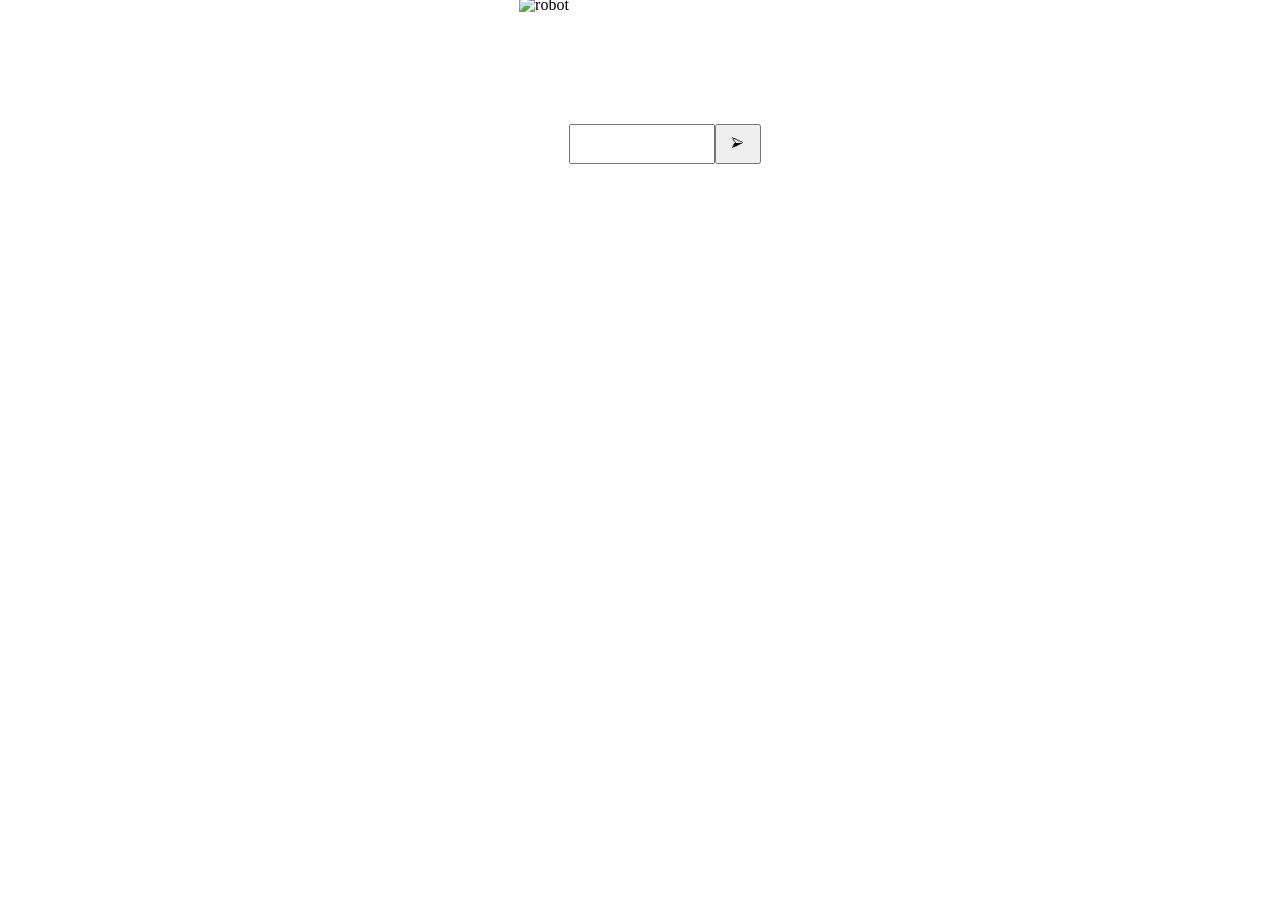
==== fichiersdPdf-autres/js/exoApi/index.html @ 8af1e51b "bot aeona et aichatbot" ====
<!DOCTYPE html>
<html lang="en">
<head>
    <meta charset="UTF-8">
    <meta http-equiv="X-UA-Compatible" content="IE=edge">
    <meta name="viewport" content="width=device-width, initial-scale=1.0">
    <link rel="stylesheet" href="assets/css/style.css">
    <title>Document</title>
</head>
<body>
    <div id="main">
        <img src="https://www.softbankrobotics.com/emea/themes/custom/softbank/images/360/pepper.png" alt="robot">
        <div id="chat">
            <form>
                <input type="text" name="chat" id="input">
                <input class="customButton" id="submit" type="submit" value="⮚">
            </form> 
        </div>
    </div>
    <script src="assets/js/aeona.js"></script>
</body>
</html>
---- fichiersdPdf-autres/js/exoApi/assets/css/style.css ----
body{
    height: 100vh;
    margin: 0;
}
img{
    height: 100vh;
}
#main{
    display: flex;
    flex-wrap: wrap;
    align-content: center;
    justify-content: center; 
    height: 99vh;
}

#chat{
    margin-top: 10%;
    max-width: 15%;
}

#chat #input{
    width: 100%;
}

form{
    display: flex;
}

.bot, .me{
    margin:1%;
    text-align: center;
    border-radius: 5px;
    padding: 5px;
    color: white;
    font-style: italic;
    font-weight: bold;
    width: 90%;
}
.me{
    background-color: #cb1d1d85;

}
.bot{
    background-color: black;
}

.customButton {
    right: 20px;
    bottom: 20px;
    box-shadow: none;
    width: 30%;
    height: 40px;
    line-height: 42px;
    -webkit-perspective: 230px;
    perspective: 230px;
}


@media screen and (max-width:1000px) {
    #chat{
        max-width: 50%;
    }
}
/*
    #submit{
        width: 100%;
    }
    #input{
        width: 95%;
    } 
    #ecran{
        top: 27%;
        left: 45.7%;
        background-color: #d0e4ed;
        margin-top: 13.4%;
        margin-left: 45.2%; 
        width: 8.5%;
        min-width: 165px;
        height: 10%;
        min-height: 95px;
    }
*/
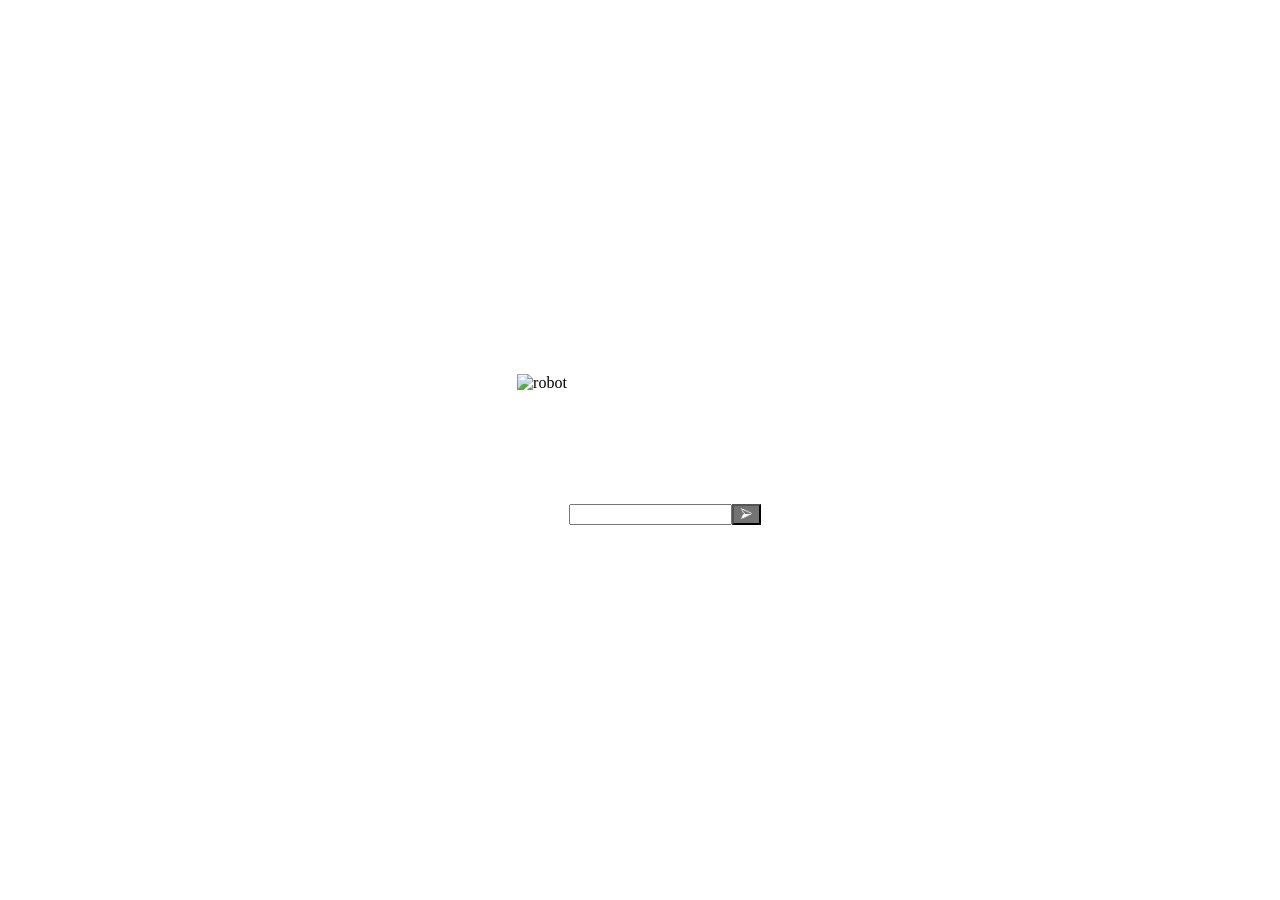
==== commit 96da6f7b: "aiChatbot" ====
--- a/fichiersdPdf-autres/js/exoApi/index.html
+++ b/fichiersdPdf-autres/js/exoApi/index.html
@@ -17,6 +17,6 @@
             </form> 
         </div>
     </div>
-    <script src="assets/js/aeona.js"></script>
+    <script src="assets/js/AIChatbot.js"></script>
 </body>
 </html>
--- a/fichiersdPdf-autres/js/exoApi/assets/css/style.css
+++ b/fichiersdPdf-autres/js/exoApi/assets/css/style.css
@@ -2,20 +2,26 @@
     height: 100vh;
     margin: 0;
 }
-img{
-    height: 100vh;
-}
+
 #main{
     display: flex;
     flex-wrap: wrap;
     align-content: center;
     justify-content: center; 
-    height: 99vh;
+    height: 100%;
+
+}
+
+img{
+    max-height: 90%;
 }
 
 #chat{
     margin-top: 10%;
     max-width: 15%;
+    overflow: scroll;
+    padding: 2px;
+    max-height: 70%;
 }
 
 #chat #input{
@@ -45,20 +51,29 @@
 }
 
 .customButton {
-    right: 20px;
-    bottom: 20px;
-    box-shadow: none;
-    width: 30%;
-    height: 40px;
-    line-height: 42px;
-    -webkit-perspective: 230px;
-    perspective: 230px;
+    cursor: pointer;
+    background-color: #0000008c;
+    color: white;
+}
+.customButton:hover{
+    background-color: white;
+    color: black;
+
 }
 
 
 @media screen and (max-width:1000px) {
     #chat{
         max-width: 50%;
+    }
+
+    #main{
+        flex-wrap: nowrap;
+    }
+
+    img{
+        width: 50%;
+
     }
 }
 /*
